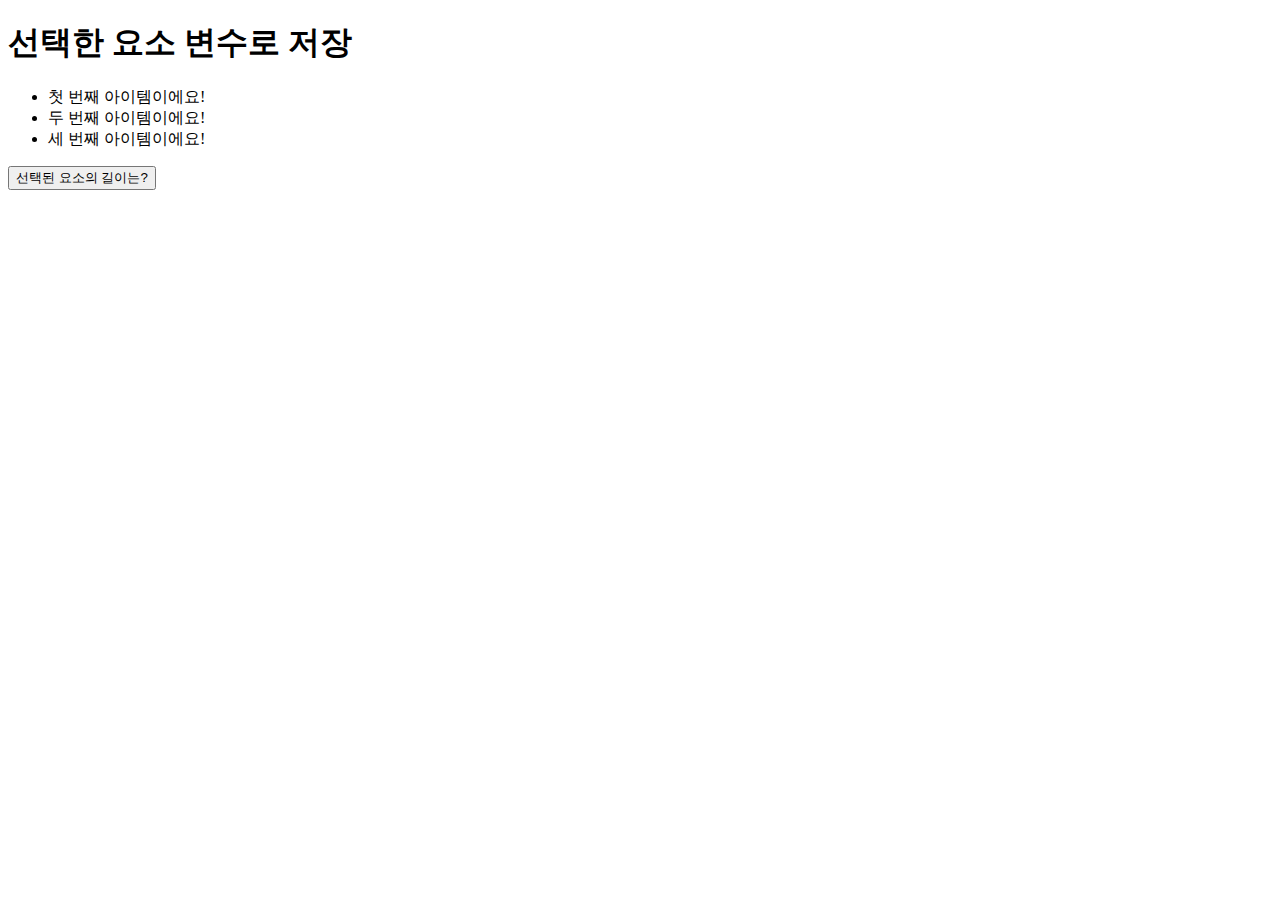
==== jquery_practice/index.html @ 93d6f615 "jquery - feat: 선택 요소 필터링" ====
<!DOCTYPE html>
<html lang="en">
<head>
    <meta charset="UTF-8">
    <meta name="viewport" content="width=device-width, initial-scale=1.0">
    <title>Jquery practice</title>
    <script src="https://ajax.googleapis.com/ajax/libs/jquery/1.12.4/jquery.min.js"></script>
</head>
<body>
    <h1> 선택한 요소 변수로 저장 </h1>
    <ul>
        <li>첫 번째 아이템이에요!</li>
        <li><span>두 번째 아이템이에요!</span></li>
        <li>세 번째 아이템이에요!</li>
    </ul>
    <button>선택된 요소의 길이는?</button>
    <p id="len"></p>
    <script>
        $(function() {
            $("button").on("click", function() {
                $("li:has(span)").text("span 요소를 가지고 있음");
            })
        })
        // 단, 문서에 새로운 요소가 추가, 삭제되어도 변수에 저장된 내용은 갱신되지 않음
    </script>
</body>
</html>
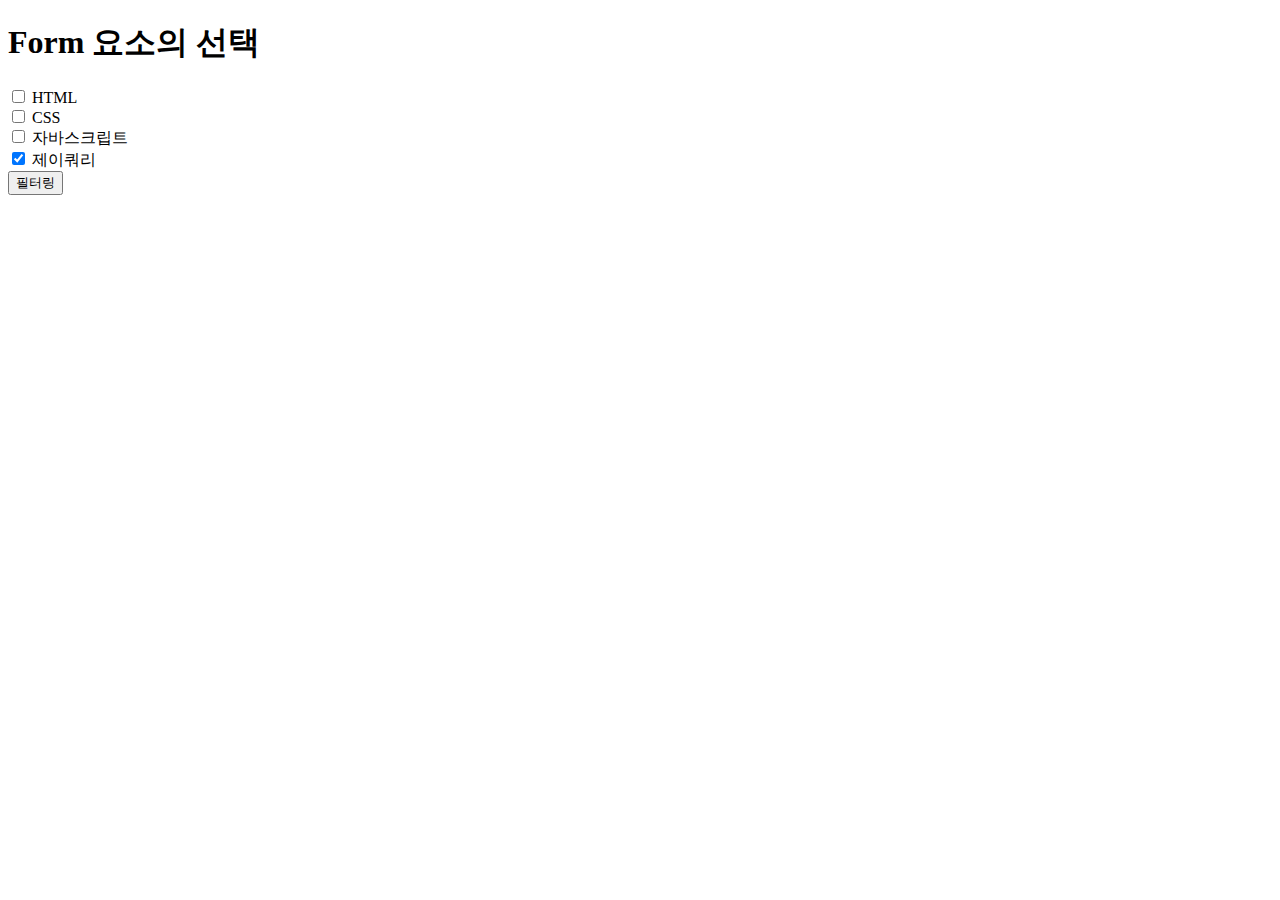
==== commit 631bb1e8: "jquery - feat: input 요소의 선택" ====
--- a/jquery_practice/index.html
+++ b/jquery_practice/index.html
@@ -7,21 +7,21 @@
     <script src="https://ajax.googleapis.com/ajax/libs/jquery/1.12.4/jquery.min.js"></script>
 </head>
 <body>
-    <h1> 선택한 요소 변수로 저장 </h1>
-    <ul>
-        <li>첫 번째 아이템이에요!</li>
-        <li><span>두 번째 아이템이에요!</span></li>
-        <li>세 번째 아이템이에요!</li>
-    </ul>
-    <button>선택된 요소의 길이는?</button>
-    <p id="len"></p>
+    <h1>Form 요소의 선택</h1>
+
+    <form>
+        <input type="checkbox" name="lecture" value="html"> <span>HTML</span> <br>
+        <input type="checkbox" name="lecture" value="css"> <span>CSS</span> <br>
+        <input type="checkbox" name="lecture" value="javascript"> <span>자바스크립트</span> <br>
+        <input type="checkbox" name="lecture" value="jquery" checked> <span>제이쿼리</span> <br>
+    </form>
+    <button>필터링</button>
     <script>
         $(function() {
             $("button").on("click", function() {
-                $("li:has(span)").text("span 요소를 가지고 있음");
-            })
-        })
-        // 단, 문서에 새로운 요소가 추가, 삭제되어도 변수에 저장된 내용은 갱신되지 않음
+                $(":checked").next().text("체크되어 있는 요소는 이 요소입니다.");
+            });
+        });
     </script>
 </body>
 </html>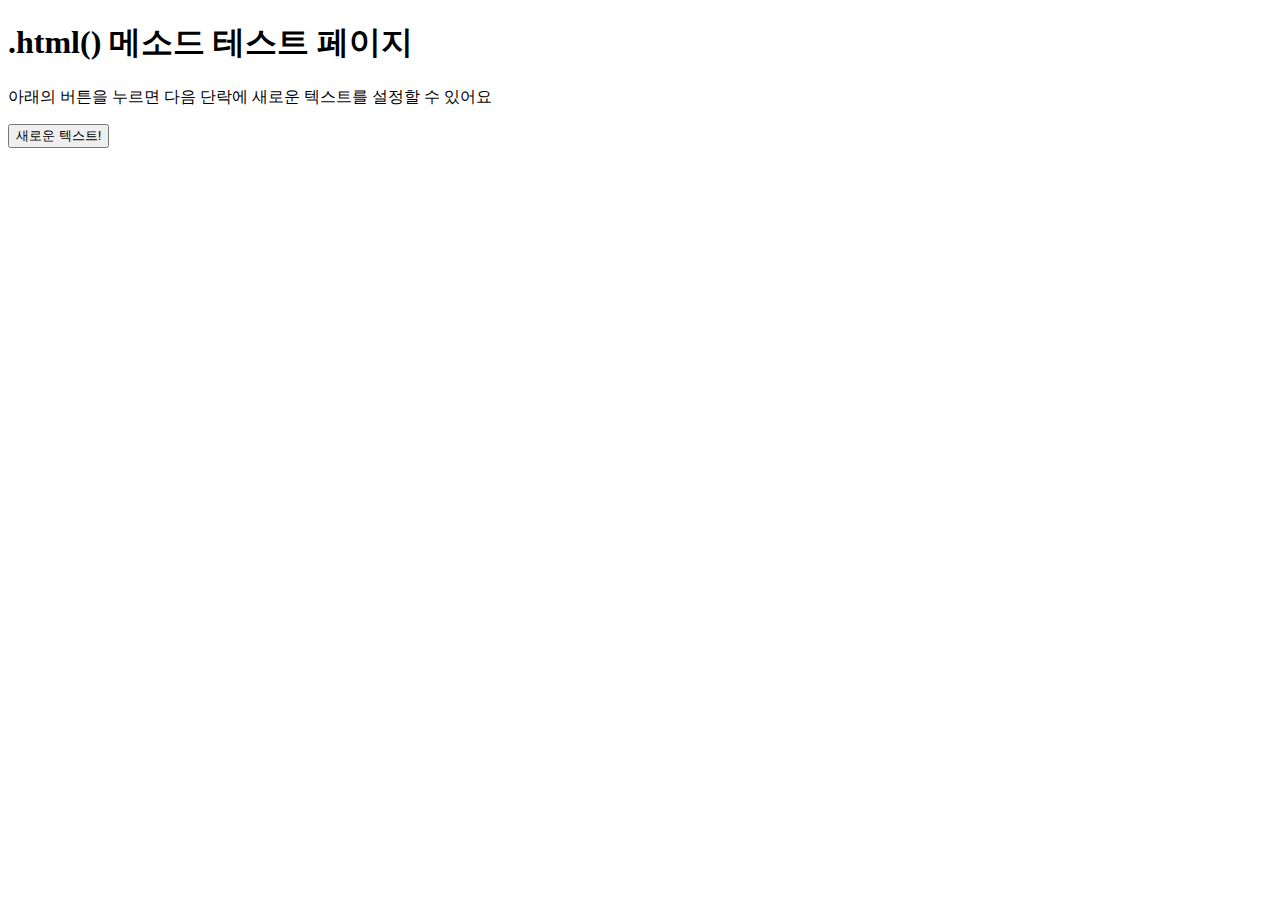
==== commit eaa74e67: "jquery - feat: getter setter 메소드" ====
--- a/jquery_practice/index.html
+++ b/jquery_practice/index.html
@@ -7,19 +7,16 @@
     <script src="https://ajax.googleapis.com/ajax/libs/jquery/1.12.4/jquery.min.js"></script>
 </head>
 <body>
-    <h1>Form 요소의 선택</h1>
+    <h1>.html() 메소드 테스트 페이지</h1>
+    <p>아래의 버튼을 누르면 다음 단락에 새로운 텍스트를 설정할 수 있어요</p>
+    <button>새로운 텍스트!</button>
+    <p id="text"></p>
 
-    <form>
-        <input type="checkbox" name="lecture" value="html"> <span>HTML</span> <br>
-        <input type="checkbox" name="lecture" value="css"> <span>CSS</span> <br>
-        <input type="checkbox" name="lecture" value="javascript"> <span>자바스크립트</span> <br>
-        <input type="checkbox" name="lecture" value="jquery" checked> <span>제이쿼리</span> <br>
-    </form>
-    <button>필터링</button>
     <script>
         $(function() {
             $("button").on("click", function() {
-                $(":checked").next().text("체크되어 있는 요소는 이 요소입니다.");
+                var newText = $("h1").html();   // h1 요소의 텍스트를 읽어오는 getter 메서드. 인수 없이 호출하면 getter 메소드로 작동한다.
+                $("#text").html(newText);       // id가 text인 p 요소에 값을 설정하는 setter 메서드. 인수를 제공하여 호출하면 setter 메소드로 작동한다.
             });
         });
     </script>
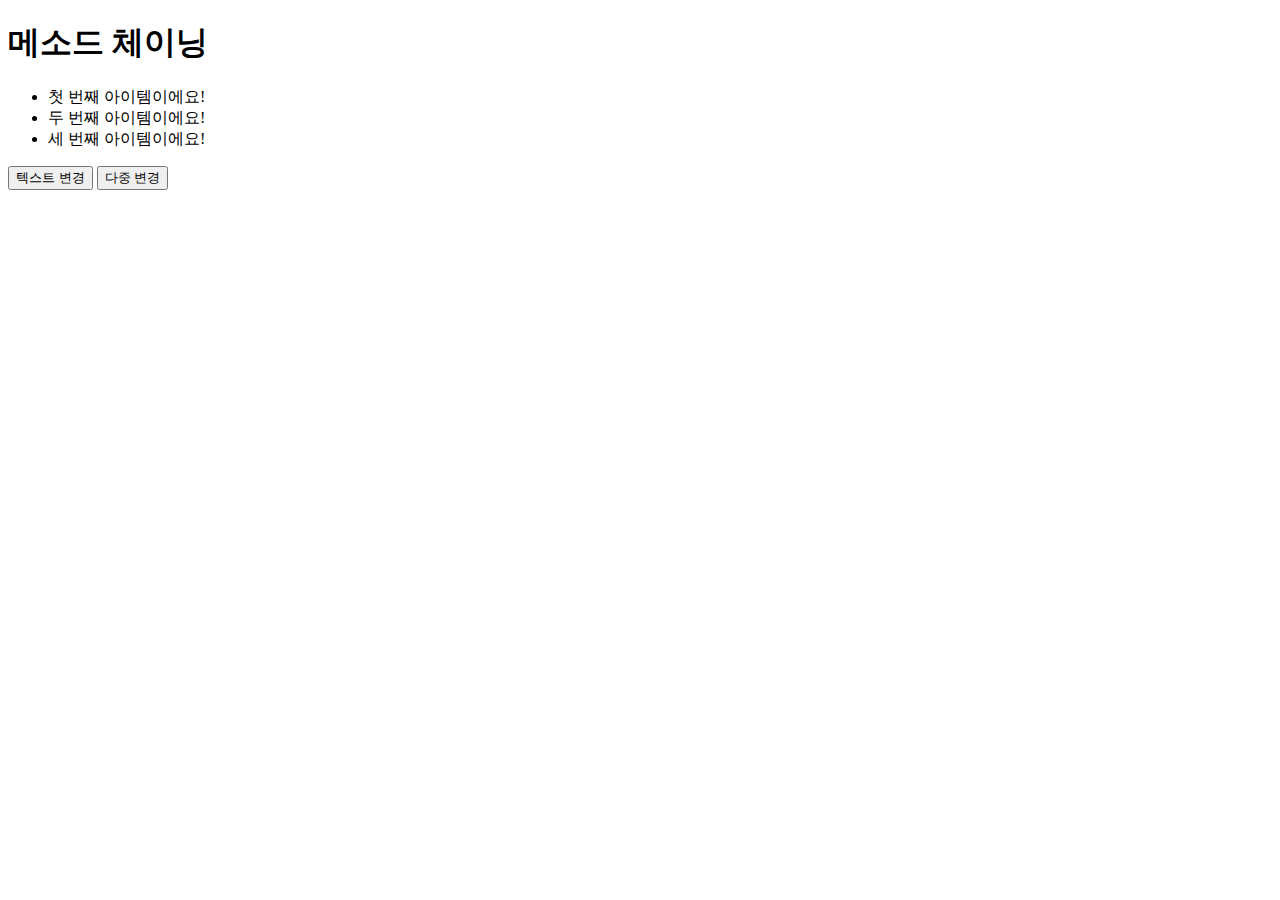
==== commit 22f930a4: "jquery - feat: 메소드 체이닝" ====
--- a/jquery_practice/index.html
+++ b/jquery_practice/index.html
@@ -7,18 +7,35 @@
     <script src="https://ajax.googleapis.com/ajax/libs/jquery/1.12.4/jquery.min.js"></script>
 </head>
 <body>
-    <h1>.html() 메소드 테스트 페이지</h1>
-    <p>아래의 버튼을 누르면 다음 단락에 새로운 텍스트를 설정할 수 있어요</p>
-    <button>새로운 텍스트!</button>
-    <p id="text"></p>
-
+    <h1>메소드 체이닝</h1>
+    <ul id="list">
+        <li>첫 번째 아이템이에요!</li>
+        <li>두 번째 아이템이에요!</li>
+        <li>세 번째 아이템이에요!</li>
+    </ul>
+    <button>텍스트 변경</button>
+    <button id="btn2">다중 변경</button>
     <script>
+        /*
+        *   메소드 체이닝. 여러 개의 메소드가 연속으로 호출되는 것을 말함.
+        *   eq 메소드는 주어진 인자에 해당하는 인덱스의 요소를 선택하는 메소드
+        */
         $(function() {
             $("button").on("click", function() {
-                var newText = $("h1").html();   // h1 요소의 텍스트를 읽어오는 getter 메서드. 인수 없이 호출하면 getter 메소드로 작동한다.
-                $("#text").html(newText);       // id가 text인 p 요소에 값을 설정하는 setter 메서드. 인수를 제공하여 호출하면 setter 메소드로 작동한다.
+                $("#list").find("li").eq(1).html("두 번째 아이템을 선택했어요!!");  // 메소드 체이닝. 여러 개의 메소드가 연속으로 호출되는 것을 말함.
             });
         });
+
+        /*
+        *   end() 메소드를 사용하면 바로 이전에 선택했던 요소의 집합을 다시 선택할 수 있습니다.
+        */
+        $(function() {
+            $("#id").on("click", function() {
+                $("#list").find("li").eq(1).html("두 번째 아이템을 선택했어요!!").end().eq(2).html("세 번째 아이템을 선택했어요!!")
+            })
+        })
+        
+
     </script>
 </body>
 </html>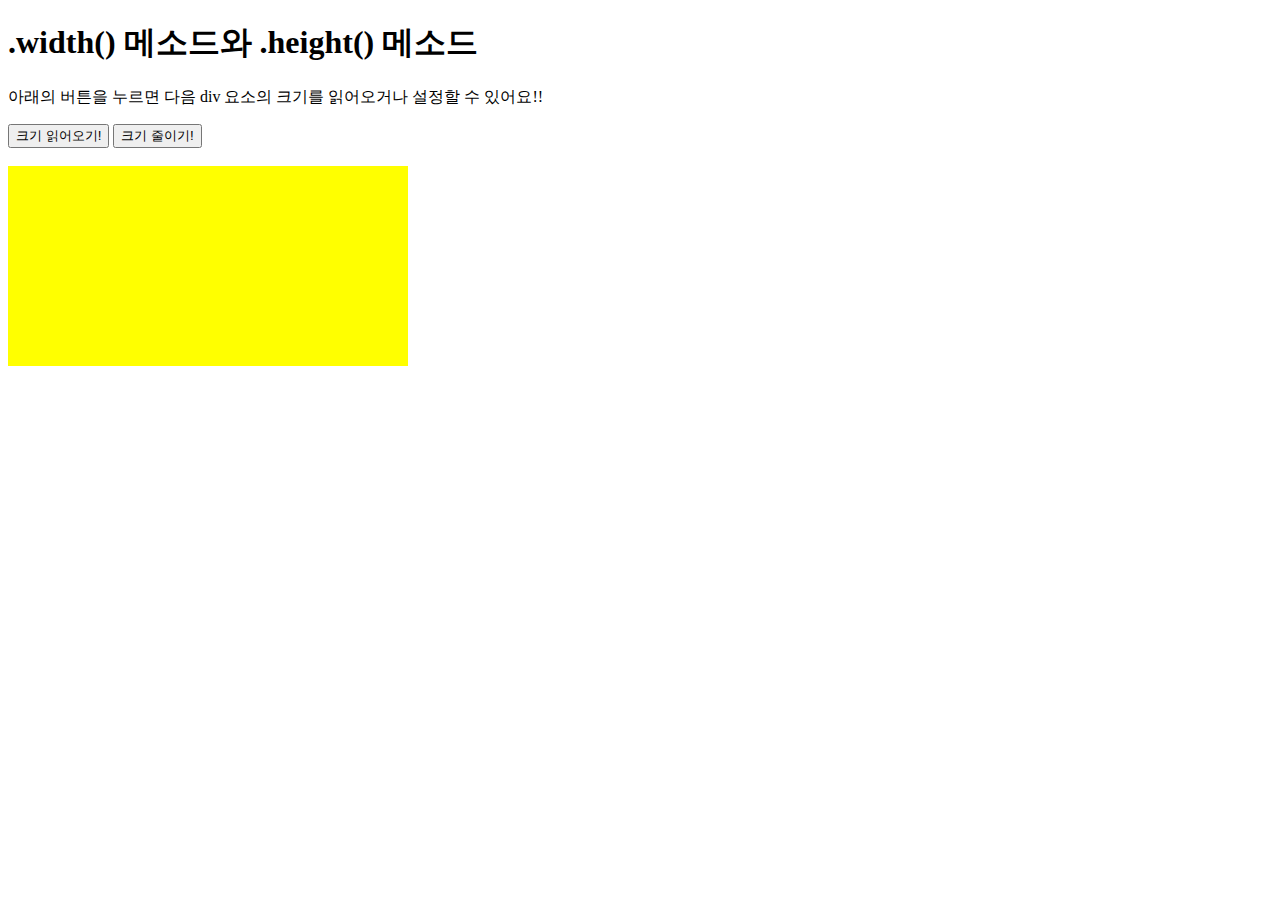
==== commit 7bbaf69e: "jquery - feat: width height" ====
--- a/jquery_practice/index.html
+++ b/jquery_practice/index.html
@@ -7,34 +7,29 @@
     <script src="https://ajax.googleapis.com/ajax/libs/jquery/1.12.4/jquery.min.js"></script>
 </head>
 <body>
-    <h1>메소드 체이닝</h1>
-    <ul id="list">
-        <li>첫 번째 아이템이에요!</li>
-        <li>두 번째 아이템이에요!</li>
-        <li>세 번째 아이템이에요!</li>
-    </ul>
-    <button>텍스트 변경</button>
-    <button id="btn2">다중 변경</button>
+    <h1>.width() 메소드와 .height() 메소드</h1>
+	<p>아래의 버튼을 누르면 다음 div 요소의 크기를 읽어오거나 설정할 수 있어요!!</p>
+	<button id="getter">크기 읽어오기!</button>
+	<button id="setter">크기 줄이기!</button><br><br>
+	<div id="box" style="width: 400px; height: 200px; background-color: yellow"></div>
+	<p id="text"></p>
+
     <script>
-        /*
-        *   메소드 체이닝. 여러 개의 메소드가 연속으로 호출되는 것을 말함.
-        *   eq 메소드는 주어진 인자에 해당하는 인덱스의 요소를 선택하는 메소드
-        */
         $(function() {
-            $("button").on("click", function() {
-                $("#list").find("li").eq(1).html("두 번째 아이템을 선택했어요!!");  // 메소드 체이닝. 여러 개의 메소드가 연속으로 호출되는 것을 말함.
+            $("#getter").on("click", function() {
+                var size = "너비는 " + $("#box").width() + "px이고, 높이는 " + $("#box").height() + "px입니다.<br>";
+                $("#text").html(size);
             });
-        });
 
-        /*
-        *   end() 메소드를 사용하면 바로 이전에 선택했던 요소의 집합을 다시 선택할 수 있습니다.
-        */
-        $(function() {
-            $("#id").on("click", function() {
-                $("#list").find("li").eq(1).html("두 번째 아이템을 선택했어요!!").end().eq(2).html("세 번째 아이템을 선택했어요!!")
+            $("#setter").on("click", function() {
+                var w = $("#box").width();
+                var h = $("#box").height();
+                $("#box").width(w / 2).height(h / 2);
+
+                var size = "너비는 " + $("#box").width() + "px이고, 높이는 " + $("#box").height() + "px입니다.<br>";
+                $("#text").html(size);
             })
         })
-        
 
     </script>
 </body>
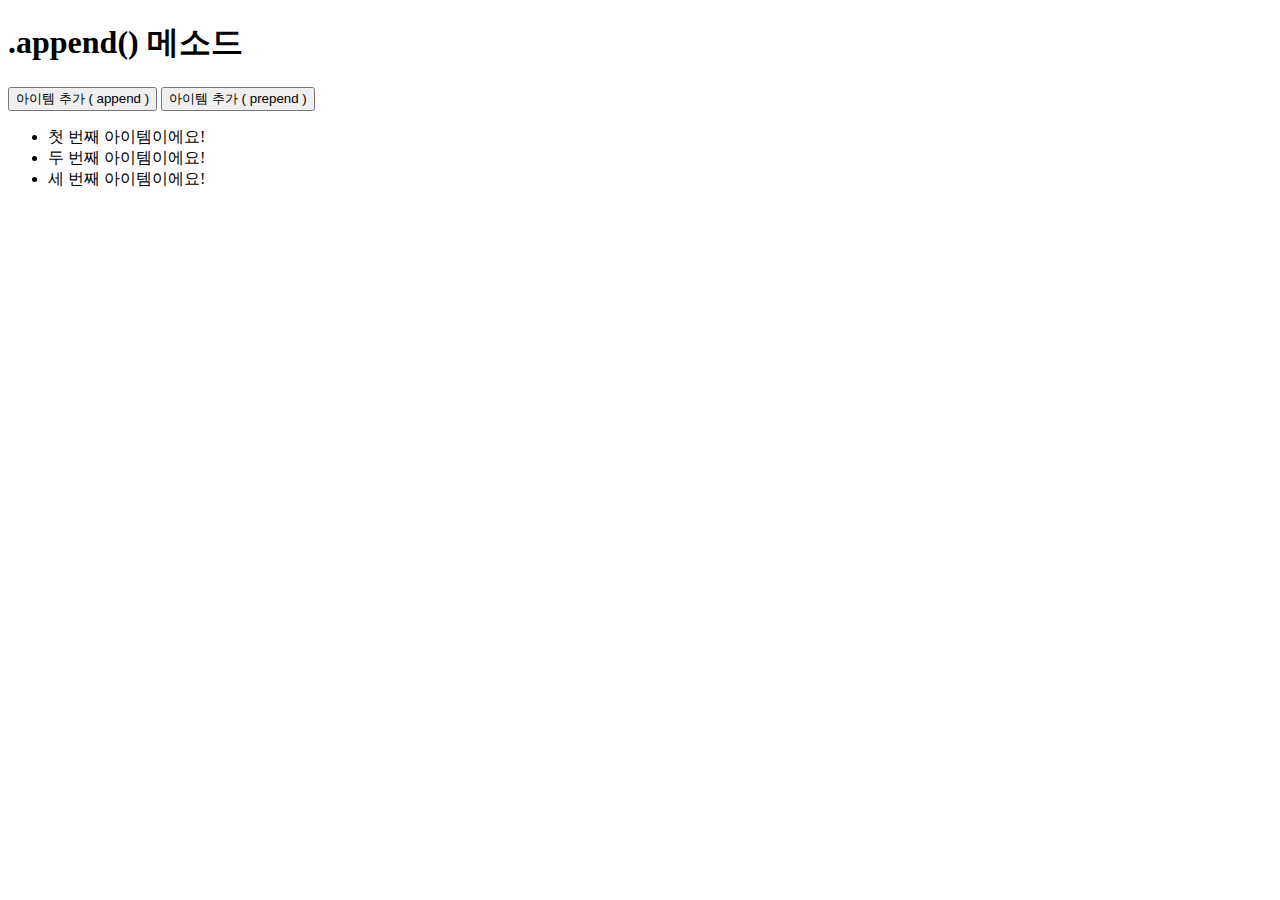
==== commit aa82d5bd: "jquery - feat: append prepend" ====
--- a/jquery_practice/index.html
+++ b/jquery_practice/index.html
@@ -7,30 +7,27 @@
     <script src="https://ajax.googleapis.com/ajax/libs/jquery/1.12.4/jquery.min.js"></script>
 </head>
 <body>
-    <h1>.width() 메소드와 .height() 메소드</h1>
-	<p>아래의 버튼을 누르면 다음 div 요소의 크기를 읽어오거나 설정할 수 있어요!!</p>
-	<button id="getter">크기 읽어오기!</button>
-	<button id="setter">크기 줄이기!</button><br><br>
-	<div id="box" style="width: 400px; height: 200px; background-color: yellow"></div>
-	<p id="text"></p>
+  <h1>.append() 메소드</h1>
+  <button id="append">아이템 추가 ( append )</button>
+  <button id="prepend">아이템 추가 ( prepend )</button>
+	<ul id="list">
+		<li>첫 번째 아이템이에요!</li>
+		<li>두 번째 아이템이에요!</li>
+		<li>세 번째 아이템이에요!</li>
+	</ul>
 
-    <script>
-        $(function() {
-            $("#getter").on("click", function() {
-                var size = "너비는 " + $("#box").width() + "px이고, 높이는 " + $("#box").height() + "px입니다.<br>";
-                $("#text").html(size);
-            });
+  <script>
+    $(function() {
 
-            $("#setter").on("click", function() {
-                var w = $("#box").width();
-                var h = $("#box").height();
-                $("#box").width(w / 2).height(h / 2);
+      $("#append").on("click", function() {
+        $("#list").append("<li>새로 추가된 아이템이에요</li>"); // append : 선택한 요소 '마지막'에 새로운 요소나 콘텐츠 추가
+      })
 
-                var size = "너비는 " + $("#box").width() + "px이고, 높이는 " + $("#box").height() + "px입니다.<br>";
-                $("#text").html(size);
-            })
-        })
-
-    </script>
+      $("#prepend").on("click", function() {
+        $("#list").prepend("<li>새로 추가된 아이템이ㅔ요</li>")
+      })
+      
+    })
+  </script>
 </body>
 </html>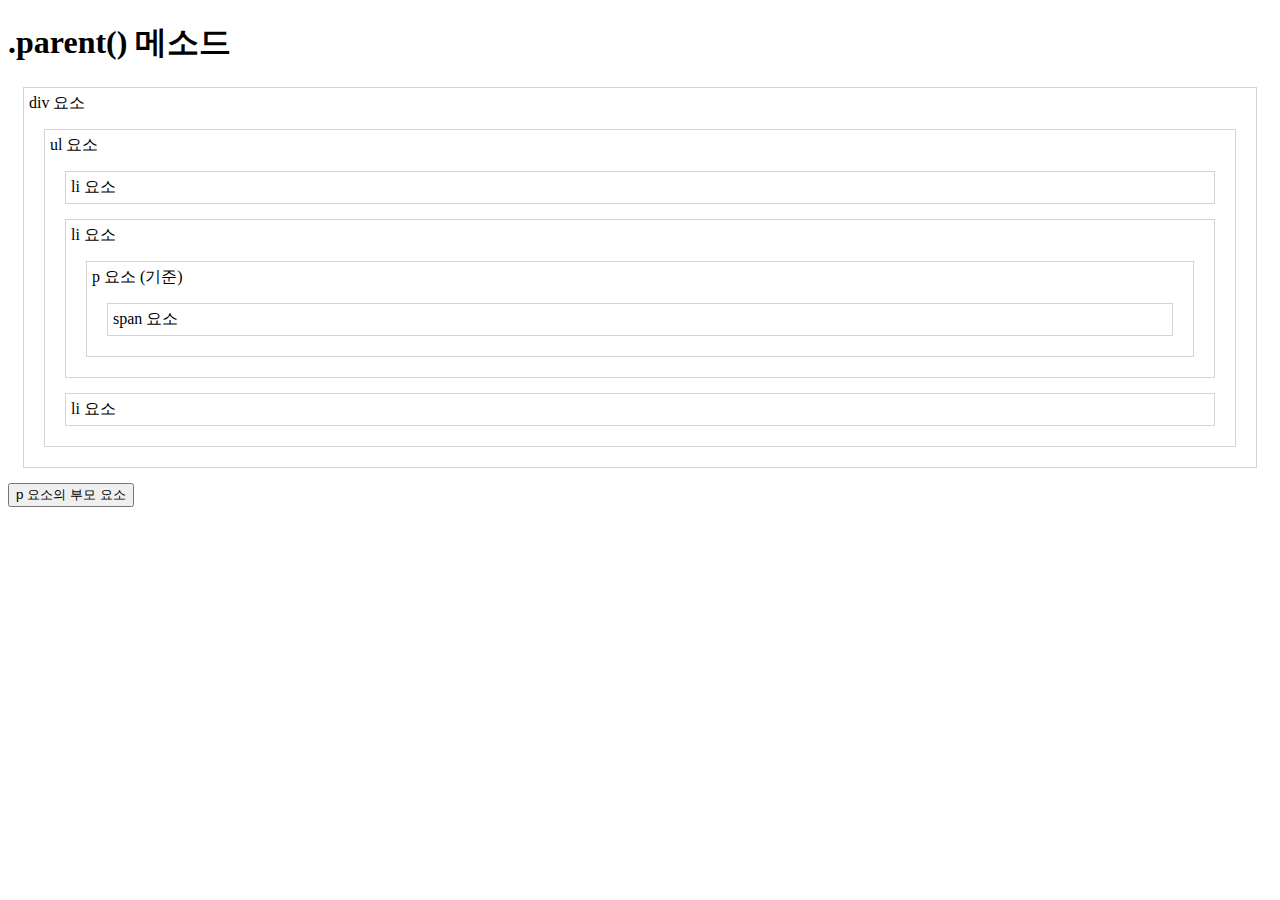
==== commit c760aca1: "jquery - feat: 부모 선택자" ====
--- a/jquery_practice/index.html
+++ b/jquery_practice/index.html
@@ -5,29 +5,40 @@
     <meta name="viewport" content="width=device-width, initial-scale=1.0">
     <title>Jquery practice</title>
     <script src="https://ajax.googleapis.com/ajax/libs/jquery/1.12.4/jquery.min.js"></script>
+    <style>
+      .container * { 
+        display: block;
+        border: 1px solid lightgray;
+        padding: 5px;
+        margin: 15px;
+      }
+    </style>
 </head>
 <body>
-  <h1>.append() 메소드</h1>
-  <button id="append">아이템 추가 ( append )</button>
-  <button id="prepend">아이템 추가 ( prepend )</button>
-	<ul id="list">
-		<li>첫 번째 아이템이에요!</li>
-		<li>두 번째 아이템이에요!</li>
-		<li>세 번째 아이템이에요!</li>
-	</ul>
+  <h1>.parent() 메소드</h1>
+	<div class="container">
+		<div>div 요소
+			<ul>ul 요소
+				<li>li 요소</li>
+				<li>li 요소
+					<p>p 요소 (기준)
+						<span>span 요소</span>
+					</p>
+				</li>
+				<li>li 요소</li>
+			</ul>
+		</div>
+	</div>
+
+	<button>p 요소의 부모 요소</button>
 
   <script>
     $(function() {
-
-      $("#append").on("click", function() {
-        $("#list").append("<li>새로 추가된 아이템이에요</li>"); // append : 선택한 요소 '마지막'에 새로운 요소나 콘텐츠 추가
+      $("button").on("click", function() {
+        $("p").parent()                       // <p> 요소의 부모 요소를 선택함
+          .css({"border": "2px solid red"});  // 해당 요소의 CSS 스타일 변경
       })
-
-      $("#prepend").on("click", function() {
-        $("#list").prepend("<li>새로 추가된 아이템이ㅔ요</li>")
-      })
-      
-    })
+    });
   </script>
 </body>
 </html>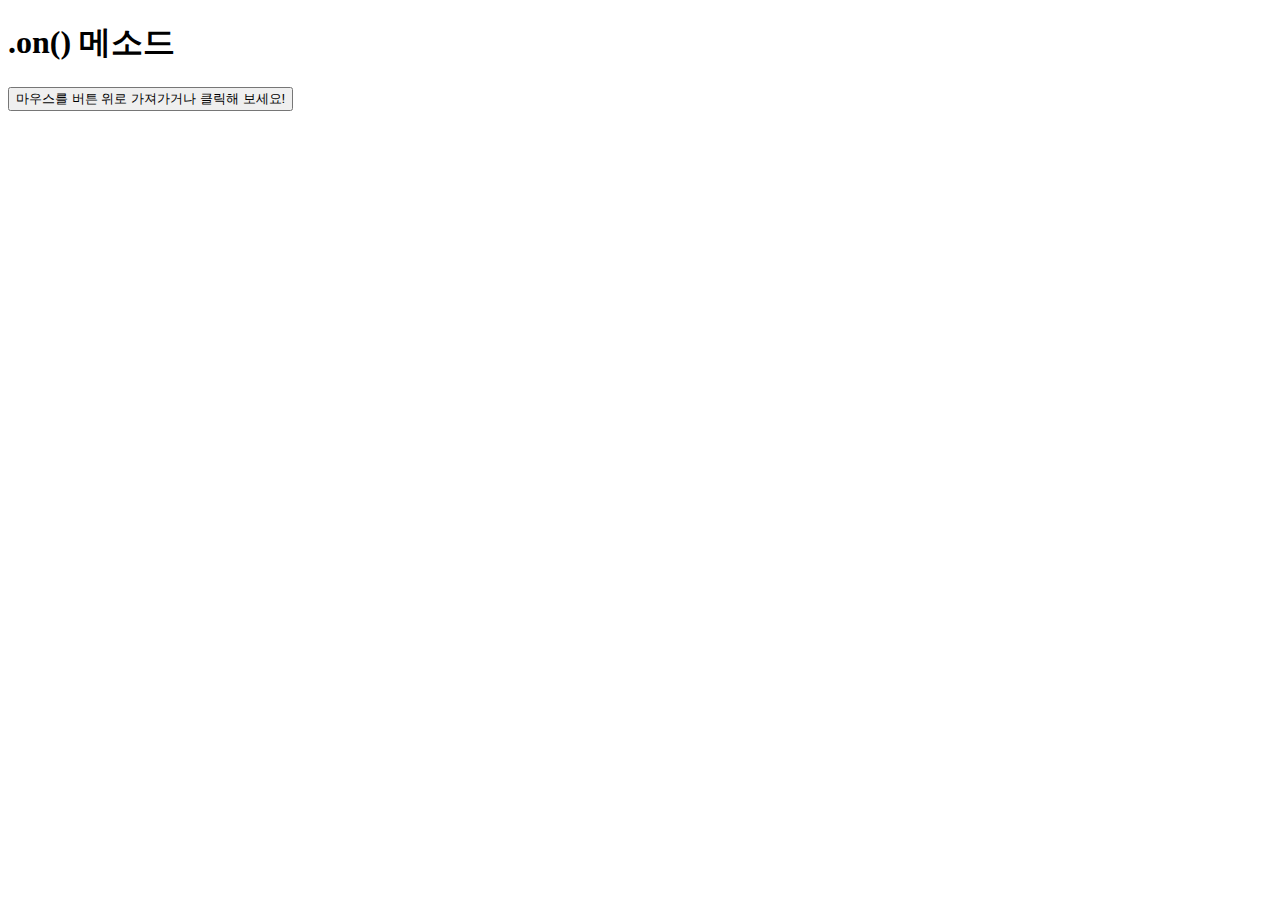
==== commit bb323cfa: "jquery - feat: 이벤트 핸들러" ====
--- a/jquery_practice/index.html
+++ b/jquery_practice/index.html
@@ -5,39 +5,25 @@
     <meta name="viewport" content="width=device-width, initial-scale=1.0">
     <title>Jquery practice</title>
     <script src="https://ajax.googleapis.com/ajax/libs/jquery/1.12.4/jquery.min.js"></script>
-    <style>
-      .container * { 
-        display: block;
-        border: 1px solid lightgray;
-        padding: 5px;
-        margin: 15px;
-      }
-    </style>
 </head>
 <body>
-  <h1>.parent() 메소드</h1>
-	<div class="container">
-		<div>div 요소
-			<ul>ul 요소
-				<li>li 요소</li>
-				<li>li 요소
-					<p>p 요소 (기준)
-						<span>span 요소</span>
-					</p>
-				</li>
-				<li>li 요소</li>
-			</ul>
-		</div>
-	</div>
-
-	<button>p 요소의 부모 요소</button>
-
+  <h1>.on() 메소드</h1>
+	<button>마우스를 버튼 위로 가져가거나 클릭해 보세요!</button>
+	<p id="text"></p>
+  
   <script>
     $(function() {
-      $("button").on("click", function() {
-        $("p").parent()                       // <p> 요소의 부모 요소를 선택함
-          .css({"border": "2px solid red"});  // 해당 요소의 CSS 스타일 변경
-      })
+      $("button").on({
+        mouseenter: function() {
+          $("#text").append("마우스가 버튼 위로 진입했어요!<br>");
+        },
+        click: function() {
+          $("#text").append("마우스가 버튼을 클릭했어요!<br>");
+        },
+        mouseleave: function() {
+          $("#text").append("마우스가 버튼 위에서 빠져나갔어요!<br>");
+        }
+      });
     });
   </script>
 </body>
